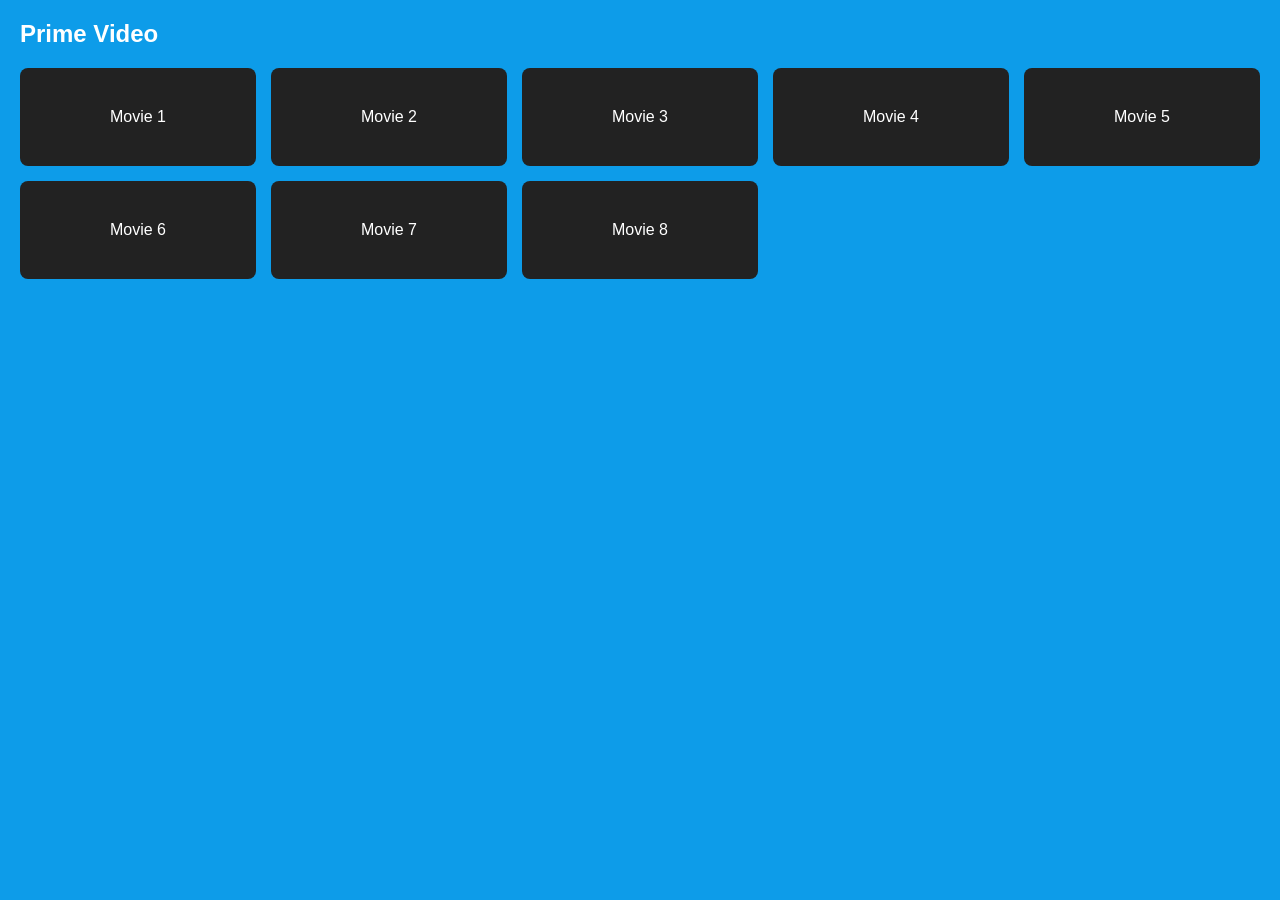
==== Week 03/responsive.html @ 5830d000 "Added responsive grid gallery" ====
<!DOCTYPE html>
<html>
<head>
<meta name="viewport" content="width=device-width, initial-scale=1.0">
<title>Amazon Prime</title>

<style>

body{
    font-family: Arial, sans-serif;
    background:#0d9ce9;
    color:white;
    margin:20px;
}

.gallery{
    display:grid;
    grid-template-columns: repeat(auto-fit, minmax(200px,1fr));
    gap:15px;
}

.card{
    background:#222;
    padding:40px;
    border-radius:8px;
    text-align:center;
    transition:0.3s;
}

.card:hover{
    transform:scale(1.05);
}

</style>
</head>

<body>

<h2>Prime Video</h2>

<div class="gallery">
<div class="card">Movie 1</div>
<div class="card">Movie 2</div>
<div class="card">Movie 3</div>
<div class="card">Movie 4</div>
<div class="card">Movie 5</div>
<div class="card">Movie 6</div>
<div class="card">Movie 7</div>
<div class="card">Movie 8</div>
</div>

</body>
</html>
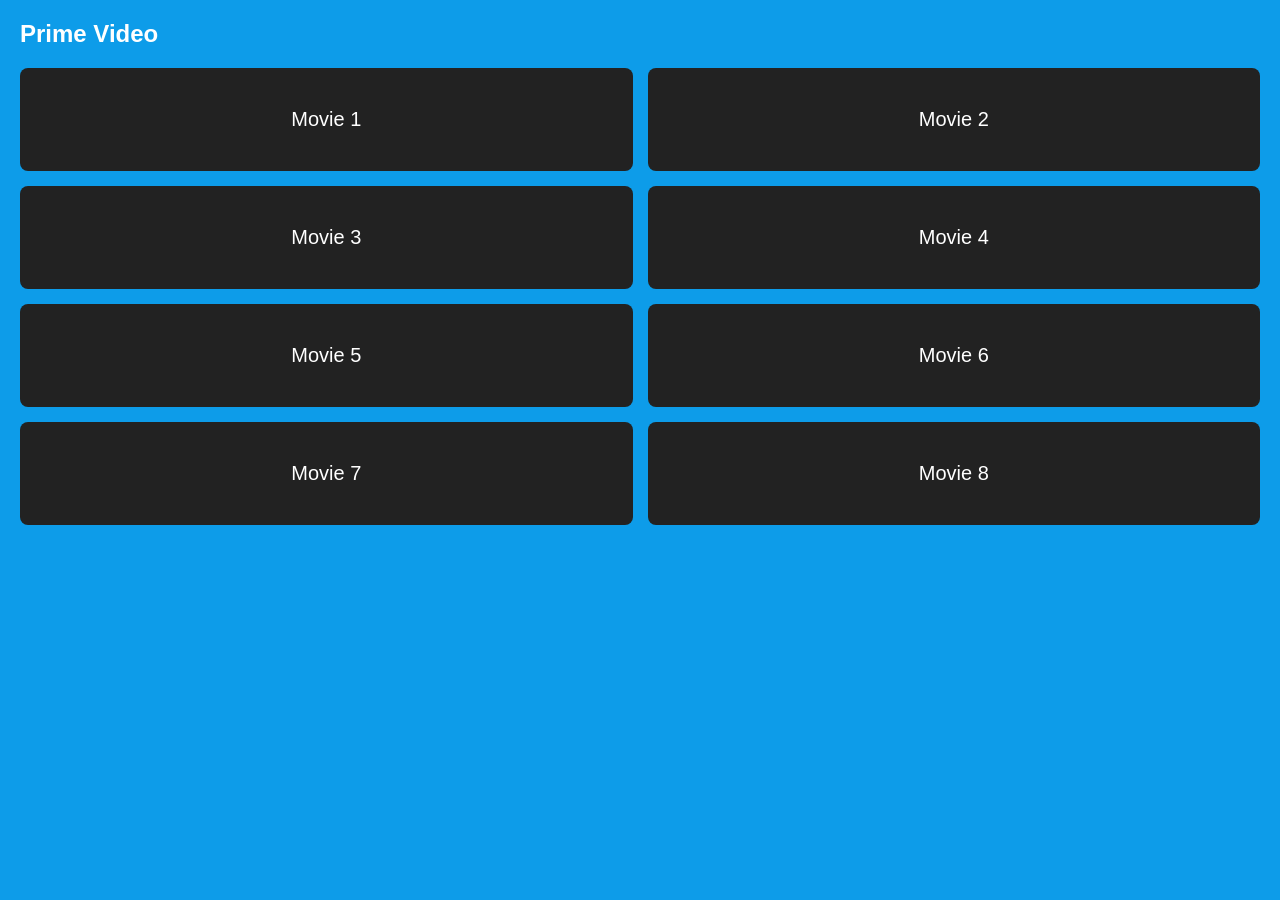
==== commit d699cae9: "Added Week 04 JavaScript tasks and contact form" ====
--- a/Week 03/responsive.html
+++ b/Week 03/responsive.html
@@ -13,22 +13,37 @@
     margin:20px;
 }
 
-.gallery{
-    display:grid;
-    grid-template-columns: repeat(auto-fit, minmax(200px,1fr));
+.flex-container{
+    display:flex;
+    flex-direction:row;
+    flex-wrap:wrap;
     gap:15px;
 }
 
-.card{
+.flex-item{
     background:#222;
     padding:40px;
     border-radius:8px;
     text-align:center;
+    font-size:20px;
+    flex:1 1 calc(33.33% - 15px);
     transition:0.3s;
 }
 
-.card:hover{
+.flex-item:hover{
     transform:scale(1.05);
+}
+
+@media (max-width: 900px){
+    .flex-item{
+        flex:1 1 calc(50% - 15px);
+    }
+}
+
+@media (max-width: 600px){
+    .flex-container{
+        flex-direction:column;
+    }
 }
 
 </style>
@@ -38,15 +53,15 @@
 
 <h2>Prime Video</h2>
 
-<div class="gallery">
-<div class="card">Movie 1</div>
-<div class="card">Movie 2</div>
-<div class="card">Movie 3</div>
-<div class="card">Movie 4</div>
-<div class="card">Movie 5</div>
-<div class="card">Movie 6</div>
-<div class="card">Movie 7</div>
-<div class="card">Movie 8</div>
+<div class="flex-container">
+<div class="flex-item">Movie 1</div>
+<div class="flex-item">Movie 2</div>
+<div class="flex-item">Movie 3</div>
+<div class="flex-item">Movie 4</div>
+<div class="flex-item">Movie 5</div>
+<div class="flex-item">Movie 6</div>
+<div class="flex-item">Movie 7</div>
+<div class="flex-item">Movie 8</div>
 </div>
 
 </body>
